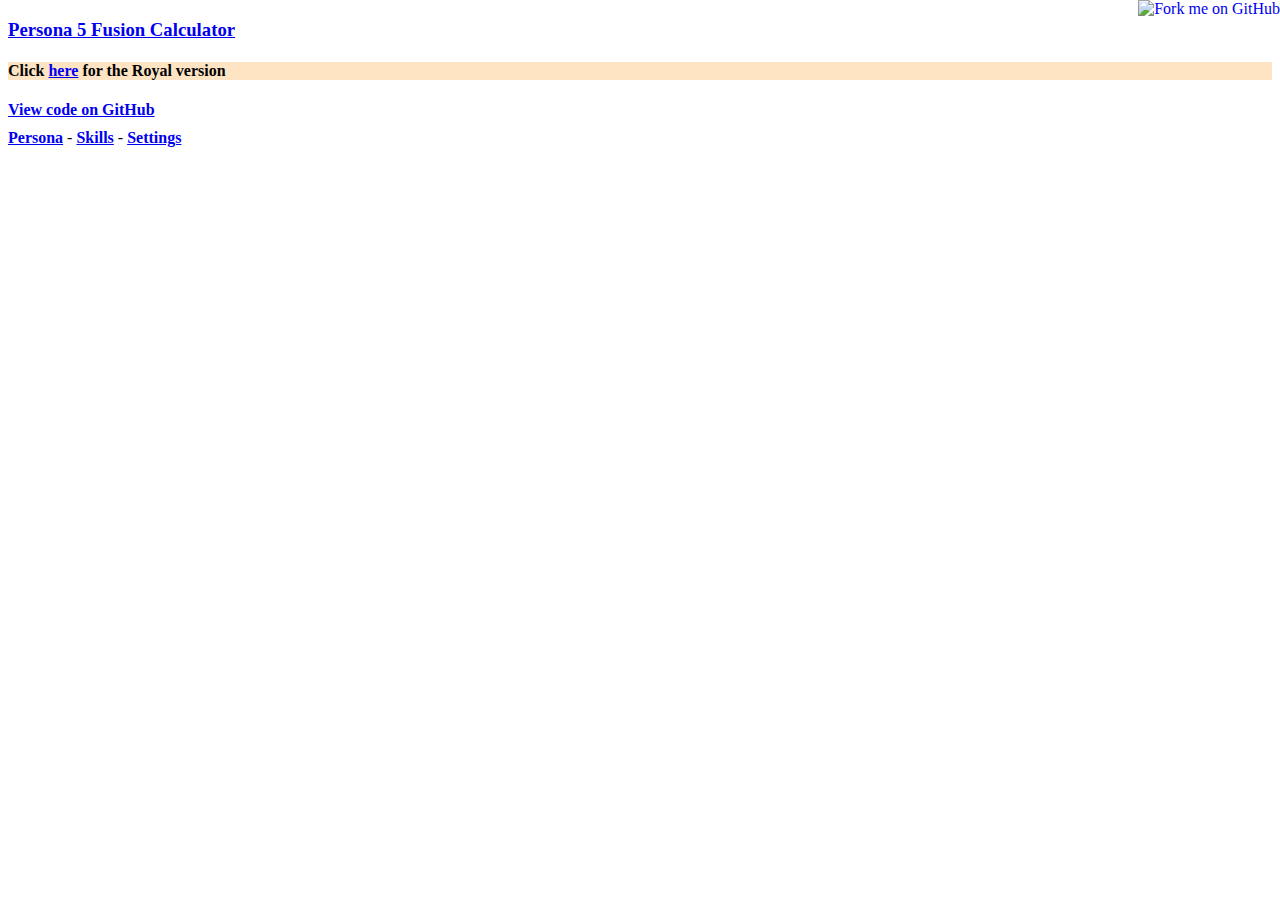
==== persona5_calculator/index.html @ 8bd24c5c "persona5_calculator directory added" ====
<!DOCTYPE html>
<html>
<head>
    <meta charset="utf-8">
    <meta name="viewport" content="width=device-width, initial-scale=1">
    <meta name="theme-color" content="#B71C1C">
    <meta name="mobile-web-app-capable" content="yes">
    <meta name="apple-mobile-web-app-title" content="Persona 5 Fusion Calculator">
    <title>Persona 5 Fusion Calculator</title>
    <link rel="icon" sizes="192x192" href="img/favicon/192x192.png">
    <link rel="icon" href="favicon.ico" type="image/x-icon">
    <link rel="shortcut icon" href="favicon.ico" type="image/x-icon">
    <link rel="apple-touch-icon" href="img/favicon/192x192.png">
    <link rel="stylesheet" type="text/css" href="style.css">
    <script src="https://code.jquery.com/jquery-3.2.1.slim.min.js" crossorigin="anonymous"></script>
    <script src="https://cdnjs.cloudflare.com/ajax/libs/sticky-table-headers/0.1.19/js/jquery.stickytableheaders.min.js"></script>
    <script src="https://ajax.googleapis.com/ajax/libs/angularjs/1.5.7/angular.min.js"></script>
    <script src="https://ajax.googleapis.com/ajax/libs/angularjs/1.5.7/angular-route.min.js"></script>
    <script src="data/Data5.js"></script>
    <script src="data/PersonaData.js"></script>
    <script src="data/SkillData.js"></script>
    <script>
        var GLOBAL_IS_ROYAL = false;
    </script>
    <script src="src/DataUtil.js"></script>
    <script src="src/FusionCalculator.js"></script>
    <script src="src/PersonaController.js"></script>
    <script src="src/PersonaListController.js"></script>
    <script src="src/SkillListController.js"></script>
    <script src="src/SettingController.js"></script>
    <script src="src/App.js"></script>
    <script>
        (function(i,s,o,g,r,a,m){i['GoogleAnalyticsObject']=r;i[r]=i[r]||function(){
                    (i[r].q=i[r].q||[]).push(arguments)},i[r].l=1*new Date();a=s.createElement(o),
                m=s.getElementsByTagName(o)[0];a.async=1;a.src=g;m.parentNode.insertBefore(a,m)
        })(window,document,'script','https://www.google-analytics.com/analytics.js','ga');

        ga('create', 'UA-38672868-11', 'auto');
        ga('send', 'pageview');
    </script>
    <script data-ad-client="ca-pub-8564595162671342" async src="https://pagead2.googlesyndication.com/pagead/js/adsbygoogle.js"></script>
    <link rel="stylesheet" type="text/css" href="https://cdnjs.cloudflare.com/ajax/libs/semantic-ui/2.2.10/components/reset.min.css">
    <link rel="stylesheet" type="text/css" href="https://cdnjs.cloudflare.com/ajax/libs/semantic-ui/2.2.10/components/site.min.css">
    <link rel="stylesheet" type="text/css" href="https://cdnjs.cloudflare.com/ajax/libs/semantic-ui/2.2.10/components/table.min.css">
    <link rel="stylesheet" type="text/css" href="https://cdnjs.cloudflare.com/ajax/libs/semantic-ui/2.2.10/components/button.min.css">
    <link rel="stylesheet" type="text/css" href="https://cdnjs.cloudflare.com/ajax/libs/semantic-ui/2.2.10/components/input.min.css">
    <link rel="stylesheet" type="text/css" href="https://cdnjs.cloudflare.com/ajax/libs/semantic-ui/2.2.10/components/container.min.css">
    <link rel="stylesheet" type="text/css" href="https://cdnjs.cloudflare.com/ajax/libs/semantic-ui/2.2.10/components/checkbox.min.css">
    <link rel="stylesheet" type="text/css" href="https://cdnjs.cloudflare.com/ajax/libs/semantic-ui/2.2.10/components/form.min.css">

</head>
<body>
    <a href="https://github.com/chinhodado/persona5_calculator" class="mobile-hidden">
        <img style="position: absolute; top: 0; right: 0; border: 0;"
             src="https://camo.githubusercontent.com/a6677b08c955af8400f44c6298f40e7d19cc5b2d/68747470733a2f2f73332e616d617a6f6e6177732e636f6d2f6769746875622f726962626f6e732f666f726b6d655f72696768745f677261795f3664366436642e706e67"
             alt="Fork me on GitHub" data-canonical-src="https://s3.amazonaws.com/github/ribbons/forkme_right_gray_6d6d6d.png">
    </a>
    <div id="content">
        <h3><a href="index.html">Persona 5 Fusion Calculator</a></h3>
        <h4 style="background-color: bisque;">Click <a href="indexRoyal.html">here</a> for the Royal version</h4>
        <div class="desktop-hidden" style="margin-bottom:10px"><b><a href="https://github.com/chinhodado/persona5_calculator">View code on GitHub</a></b></div>
        <b><a href="#/list/">Persona</a></b> - <b><a href="#/skill/">Skills</a></b> - <b><a href="#/setting/">Settings</a></b>
        <ng-view ng-app="myModule"></ng-view>
    </div>
</body>
</html>
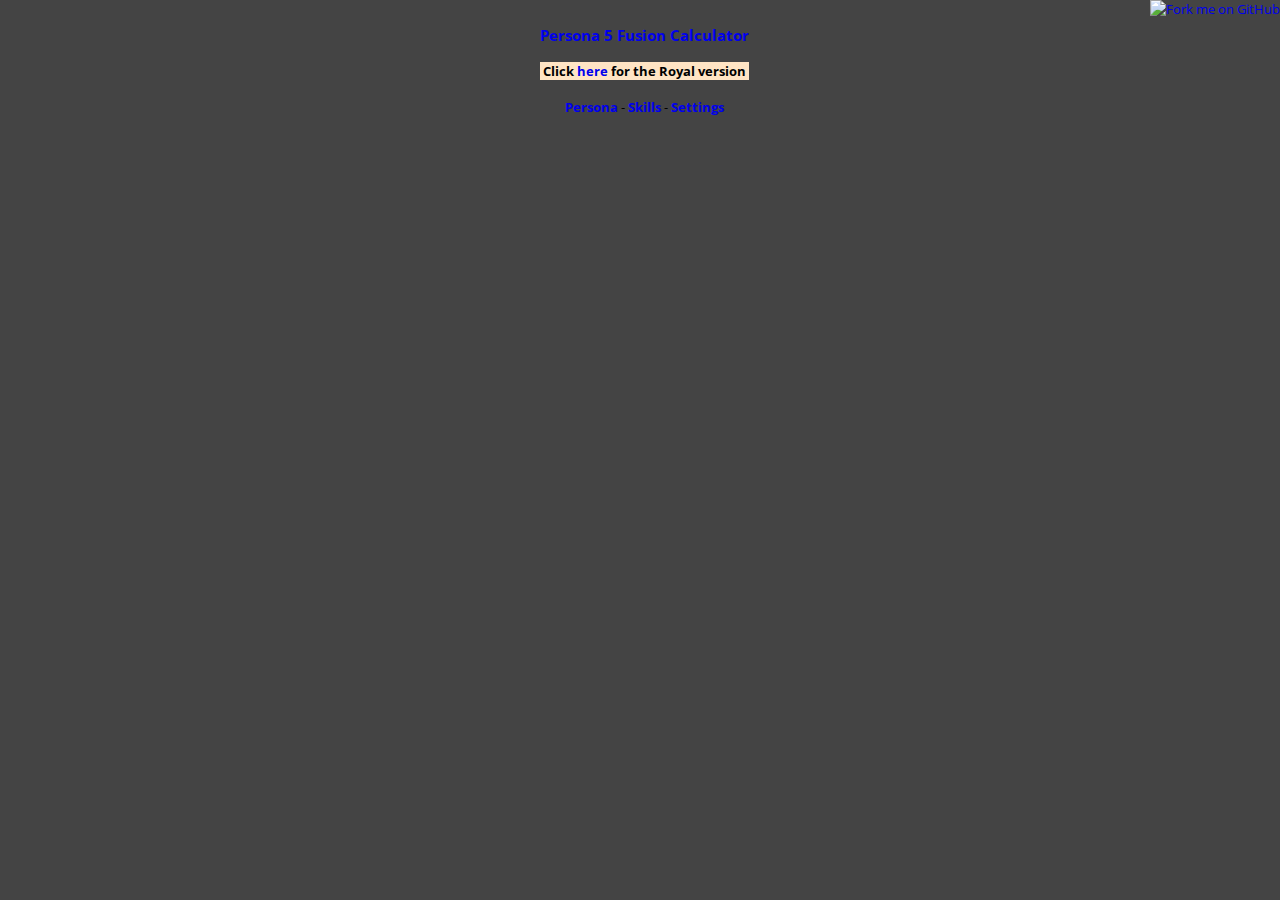
==== commit 148b6090: "Dark theme" ====
--- a/persona5_calculator/index.html
+++ b/persona5_calculator/index.html
@@ -50,7 +50,7 @@
 
 </head>
 <body>
-    <a href="https://github.com/chinhodado/persona5_calculator" class="mobile-hidden">
+    <a href="https://github.com/oreloth/persona5_calculator" class="mobile-hidden">
         <img style="position: absolute; top: 0; right: 0; border: 0;"
              src="https://camo.githubusercontent.com/a6677b08c955af8400f44c6298f40e7d19cc5b2d/68747470733a2f2f73332e616d617a6f6e6177732e636f6d2f6769746875622f726962626f6e732f666f726b6d655f72696768745f677261795f3664366436642e706e67"
              alt="Fork me on GitHub" data-canonical-src="https://s3.amazonaws.com/github/ribbons/forkme_right_gray_6d6d6d.png">
@@ -58,7 +58,7 @@
     <div id="content">
         <h3><a href="index.html">Persona 5 Fusion Calculator</a></h3>
         <h4 style="background-color: bisque;">Click <a href="indexRoyal.html">here</a> for the Royal version</h4>
-        <div class="desktop-hidden" style="margin-bottom:10px"><b><a href="https://github.com/chinhodado/persona5_calculator">View code on GitHub</a></b></div>
+        <div class="desktop-hidden" style="margin-bottom:10px"><b><a href="https://github.com/oreloth/persona5_calculator">View code on GitHub</a></b></div>
         <b><a href="#/list/">Persona</a></b> - <b><a href="#/skill/">Skills</a></b> - <b><a href="#/setting/">Settings</a></b>
         <ng-view ng-app="myModule"></ng-view>
     </div>
--- a/persona5_calculator/style.css
+++ b/persona5_calculator/style.css
@@ -0,0 +1,171 @@
+@import url(https://fonts.googleapis.com/css?family=Open+Sans:300italic,400italic,600italic,700italic,800italic,400,300,600,700,800&subset=latin);
+
+body {
+    font-family: 'Open Sans', sans-serif;
+    font-size: 13px;
+    text-align: center;
+    margin-top: 0;
+    margin-right: 0;
+    background-color: #444;
+}
+
+a {
+    text-decoration: none;
+}
+
+a:visited {
+    text-decoration: none;
+}
+
+#list th, #skillList th {
+    cursor: pointer;
+    padding: 5px;
+}
+
+#list td, #list td:hover {
+    border-width: 0;
+}
+
+#list tr:hover td {
+    background: rgba(64, 46, 24, 0.1);
+}
+
+#skillList tr:hover td {
+    background: rgba(64, 46, 24, 0.1);
+}
+
+tr:hover td:first-child {
+    border-top-left-radius: 5px;
+    border-bottom-left-radius: 5px;
+}
+
+tr:hover td:last-child {
+    border-top-right-radius: 5px;
+    border-bottom-right-radius: 5px;
+}
+
+.pagination span {
+    cursor: pointer;
+}
+
+#content {
+    display: inline-block;
+    margin-top: 10px;
+}
+
+.infoTable, .infoTable th {
+    border-collapse: collapse;
+    text-align: center;
+}
+
+.infoTable, .recipesTable, #skillList {
+    margin: 0 auto;
+}
+
+.recipesTable {
+    text-align: left;
+}
+
+.recipesTable td, .recipesTable th {
+    padding-left: 5px;
+    padding-right: 5px;
+}
+
+.infoTable th, .infoTable td {
+    border: 1px solid black;
+    padding: 5px;
+}
+
+.caption {
+    margin-top: 10px;
+    margin-bottom: 10px;
+}
+
+#skillList {
+    text-align: left;
+}
+
+#skillList th, #skillList td {
+    padding-left: 10px;
+    padding-right: 10px;
+}
+
+@media screen and (min-width: 1080px) {
+    #skillList {
+        width: 80%;
+    }
+}
+
+.ui.sortable.table thead th:hover {
+    background: white !important;
+}
+
+.wk, .rs, .nu, .rp, .ab,
+.Weak, .Resist, .Null, .Repel, .Absorb {
+    font-weight: bold;
+}
+
+.wk, .Weak { color: #db2828 !important; }
+.rs, .Resist { color: #2185d0 !important; }
+.nu, .Null { color: #b0b0b0 !important; }
+.rp, .Repel { color: #fbbd08 !important; }
+.ab, .Absorb { color: #21ba45 !important; }
+
+.left-border {
+    border-left: 1px solid rgba(34,36,38,.1) !important;
+}
+
+@media only screen and (max-width: 768px) {
+    .mobile-hidden {
+        display: none;
+    }
+}
+
+@media only screen and (min-width: 769px) {
+    .desktop-hidden {
+        display: none;
+    }
+}
+
+.warning-sign {
+    font-family: apple color emoji, segoe ui emoji, noto color emoji, android emoji, emojisymbols, emojione mozilla, twemoji mozilla, segoe ui symbol;
+    font-size: small;
+}
+
+.dlc-label {
+    background-color: #f0ad4e;
+    display: inline;
+    padding: .2em .6em .3em;
+    font-size: 75%;
+    font-weight: 700;
+    line-height: 1;
+    color: #fff;
+    text-align: center;
+    white-space: nowrap;
+    vertical-align: baseline;
+    border-radius: .25em;
+    margin-left: 5px;
+}
+
+.persona-name {
+    vertical-align: inherit;
+}
+
+@supports (-webkit-overflow-scrolling: touch) {
+    .search-label,
+    select,
+    textarea,
+    input,
+    .ui.input input {
+        font-size: 16px;
+    }
+    .ui.button.clear-button {
+        padding: 1.4em 1.5em;
+    }
+}
+
+.search-container {
+    align-items: center;
+    justify-content: center;
+    max-width: 50%;
+}
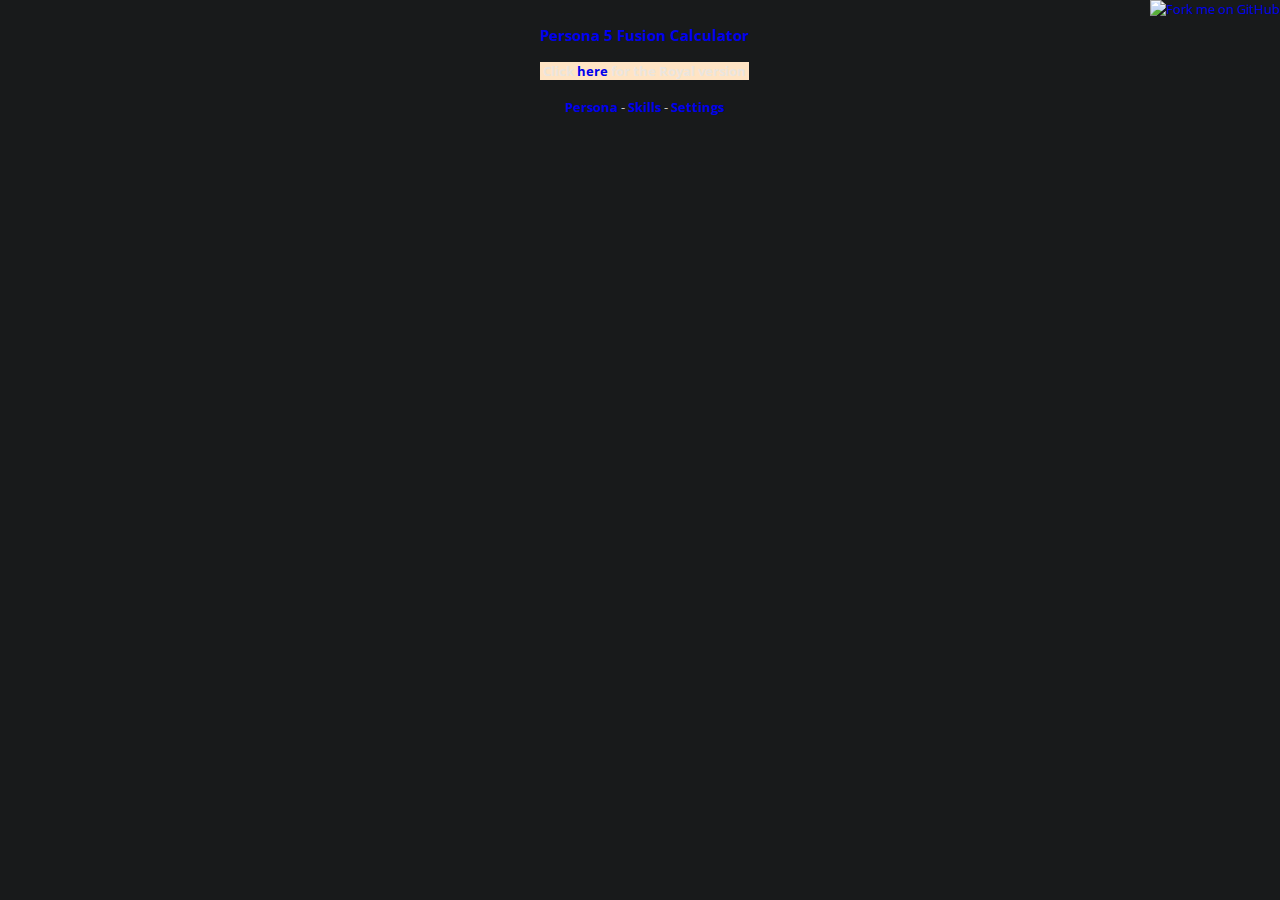
==== commit 4299204a: "update style" ====
--- a/persona5_calculator/index.html
+++ b/persona5_calculator/index.html
@@ -48,6 +48,14 @@
     <link rel="stylesheet" type="text/css" href="https://cdnjs.cloudflare.com/ajax/libs/semantic-ui/2.2.10/components/checkbox.min.css">
     <link rel="stylesheet" type="text/css" href="https://cdnjs.cloudflare.com/ajax/libs/semantic-ui/2.2.10/components/form.min.css">
 
+    <style>
+      body {
+        background-image: initial;
+        background-color: rgb(24, 26, 27);
+        color: rgba(232, 230, 227, 0.87);
+      }
+    </style>
+
 </head>
 <body>
     <a href="https://github.com/oreloth/persona5_calculator" class="mobile-hidden">
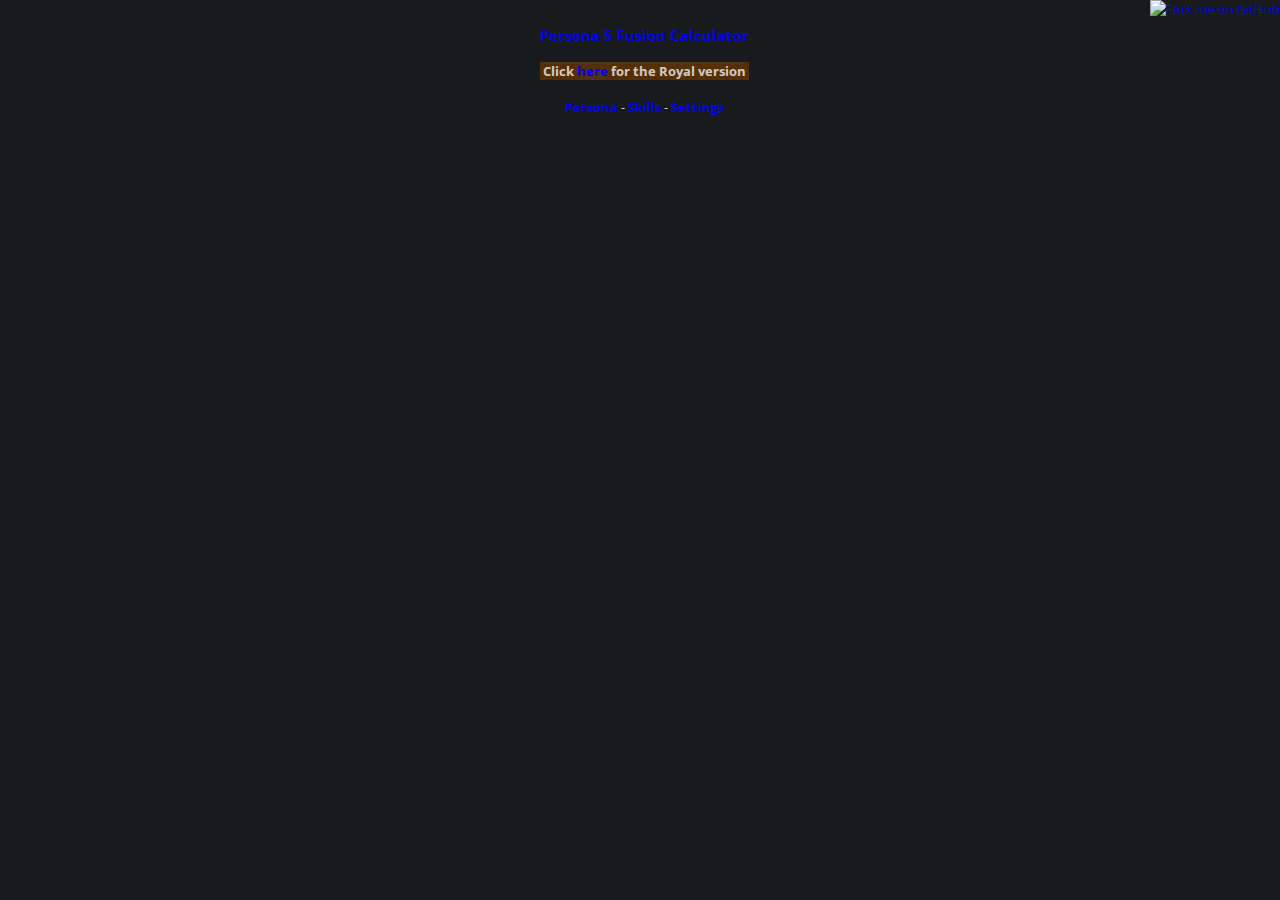
==== commit bd7a7188: "Update index.html" ====
--- a/persona5_calculator/index.html
+++ b/persona5_calculator/index.html
@@ -38,23 +38,6 @@
         ga('create', 'UA-38672868-11', 'auto');
         ga('send', 'pageview');
     </script>
-    <script data-ad-client="ca-pub-8564595162671342" async src="https://pagead2.googlesyndication.com/pagead/js/adsbygoogle.js"></script>
-    <link rel="stylesheet" type="text/css" href="https://cdnjs.cloudflare.com/ajax/libs/semantic-ui/2.2.10/components/reset.min.css">
-    <link rel="stylesheet" type="text/css" href="https://cdnjs.cloudflare.com/ajax/libs/semantic-ui/2.2.10/components/site.min.css">
-    <link rel="stylesheet" type="text/css" href="https://cdnjs.cloudflare.com/ajax/libs/semantic-ui/2.2.10/components/table.min.css">
-    <link rel="stylesheet" type="text/css" href="https://cdnjs.cloudflare.com/ajax/libs/semantic-ui/2.2.10/components/button.min.css">
-    <link rel="stylesheet" type="text/css" href="https://cdnjs.cloudflare.com/ajax/libs/semantic-ui/2.2.10/components/input.min.css">
-    <link rel="stylesheet" type="text/css" href="https://cdnjs.cloudflare.com/ajax/libs/semantic-ui/2.2.10/components/container.min.css">
-    <link rel="stylesheet" type="text/css" href="https://cdnjs.cloudflare.com/ajax/libs/semantic-ui/2.2.10/components/checkbox.min.css">
-    <link rel="stylesheet" type="text/css" href="https://cdnjs.cloudflare.com/ajax/libs/semantic-ui/2.2.10/components/form.min.css">
-
-    <style>
-      body {
-        background-image: initial;
-        background-color: rgb(24, 26, 27);
-        color: rgba(232, 230, 227, 0.87);
-      }
-    </style>
 
 </head>
 <body>
--- a/persona5_calculator/style.css
+++ b/persona5_calculator/style.css
@@ -1,4 +1,6 @@
 @import url(https://fonts.googleapis.com/css?family=Open+Sans:300italic,400italic,600italic,700italic,800italic,400,300,600,700,800&subset=latin);
+
+
 
 body {
     font-family: 'Open Sans', sans-serif;
@@ -6,7 +8,29 @@
     text-align: center;
     margin-top: 0;
     margin-right: 0;
-    background-color: #444;
+    background-image: initial;
+    background-color: rgb(24, 26, 27) !important;
+    color: rgba(232, 230, 227, 0.87) !important;
+}
+
+h4 {
+  background-color:#562f00 !important;
+}
+
+.ui.table {
+    background-image: initial;
+    background-color: rgb(24, 26, 27);
+    border-color: rgba(128, 119, 105, 0.15);
+    box-shadow: none;
+    color: rgba(232, 230, 227, 0.87);
+}
+
+.ui.table thead th {
+    background-image: initial;
+    background-color: rgb(27, 29, 30);
+    color: rgba(232, 230, 227, 0.87);
+    border-bottom-color: rgba(128, 119, 105, 0.1);
+    border-left-color: initial;
 }
 
 a {
